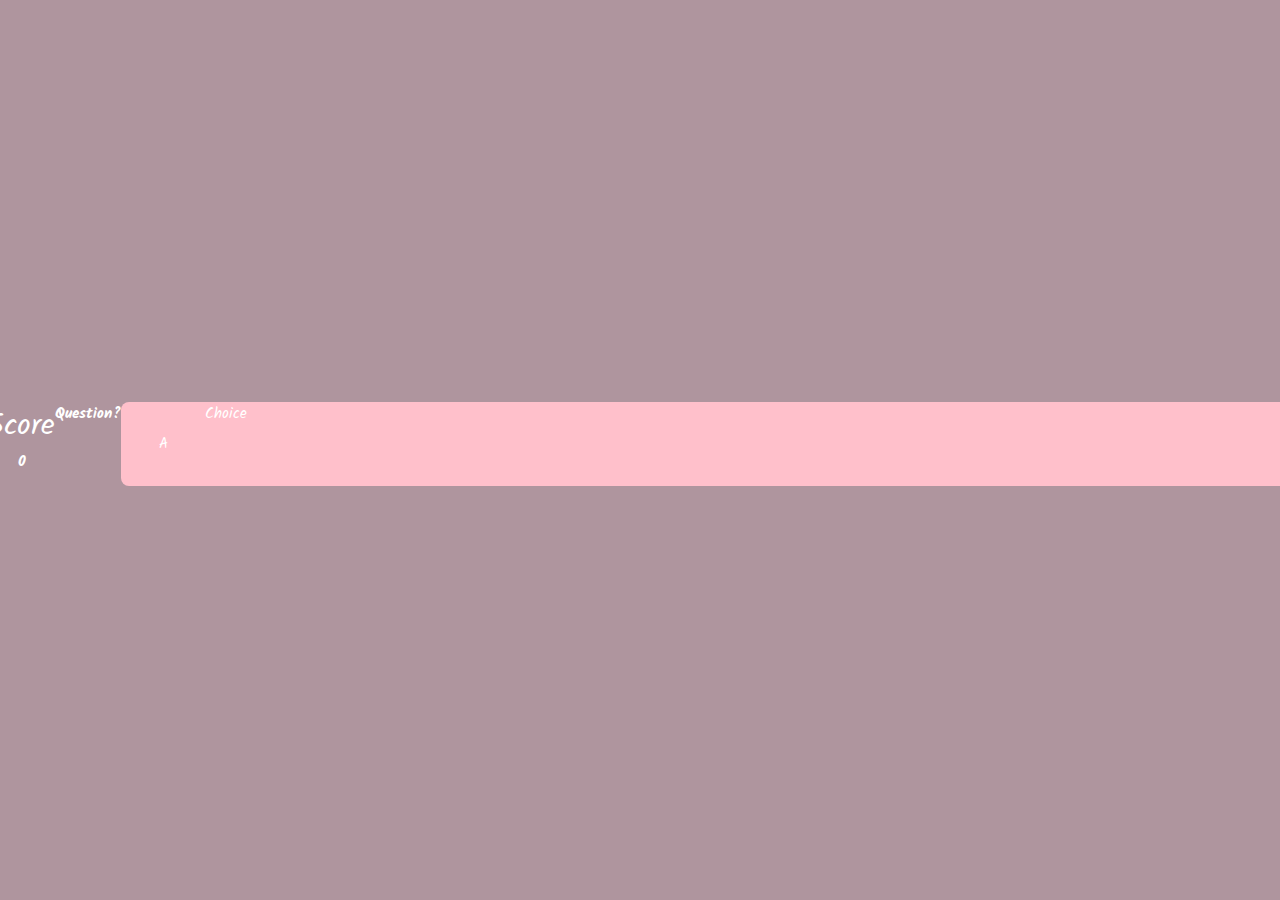
==== game.html @ c10bc422 "working on styling and getting questions to show from array" ====
<!DOCTYPE html>
<html lang="en">
<head>
    <meta charset="UTF-8">
    <meta http-equiv="X-UA-Compatible" content="IE=edge">
    <meta name="viewport" content="width=device-width, initial-scale=1.0">
    <title>Quiz</title>
    <link rel="stylesheet" href="./assets/cs/style.css">
    <link rel="stylesheet" href="./assets/cs/game.css">
</head>
<body>
    <div class="container">
        <div id="game" class="justify-center flex-column">
            <div id="hudisplay">
                <div class="hudisplay-item">
                    <p id="progressText" class="hudisplay-prefix">
                        Question
                    </p>
                    <div id="progressBar">
                        <div id="progressBarFull"></div>
                    </div>
                </div>
                <div class="hudisplay-item">
                    <p class="hudisplay-prefix">
                        Score
                    </p>
                    <h1 class="hudisplay-main-text" id="score">
                        0
                    </h1>
                </div>
            </div>
            <h1 id="question">Question?</h1>
            <div class="choice-container">
                <p class="choice-prefix">A</p>
                <p class="choicetext" data-number="1">Choice</p>
            </div>
        </div>
    </div>
    <script src="./assets/js/script.js"></script>
</body>
</html>
---- assets/cs/style.css ----
@import url('https://fonts.googleapis.com/css2?family=Kalam&display=swap');

:root{
    background-color: rgb(175, 149, 158);
}

* {
    box-sizing: border-box;
    margin: 0; 
    padding: 0; 
    font-size: 15px;
    font-family: 'Kalam', cursive;

};

header{ 
    margin-bottom: 5rem;
}

.title{
    text-align: center;
    font-size: 30px;
    color: rgb(70, 68, 68) ;
    margin-bottom: 5rem;
}

.container{
    width: 100vw;
    height: 100vh;
    display: flex;
    justify-content: center;
    align-items: center;
    max-width: 80rem;
    margin: 0 auto,

}

.flex-column{
    display: flex;
    flex-direction: center;
}

.flex-center{
    justify-content: center;
    align-items: center;
}

.justify-center{
    justify-content: center;
}

.text-center{
    text-align: center;
}

.hidden{
    display: none;
}

.btn {
    font-size: 2.4rem;
    padding: 2rem;
    width: 30rem;
    text-align: center;
    margin-bottom: 1rem;
    text-decoration: none;
    color: rgb(176, 127, 5);
    background: rgb(2,0,36);
    background: rgb(238,174,202);
    background: radial-gradient(circle, rgba(238,174,202,1) 0%, rgba(148,187,233,1) 100%);
    border-radius: 8px;
}

.btn:hover{
    cursor: pointer;
    box-shadow: 0 0.4rem 1.4rem 0 pink;
    transition: transform 150ms;
    transform: scale(1.03);
}

.btn[disabled]:hover{
    cursor: not-allowed;
    box-shadow: none;
    transform: none;
}

/* #highscore-btn{
    background: radial-gradient(circle, rgb(233, 121, 169) 0%, rgb(79, 151, 234) 100%);;
} */
---- assets/cs/game.css ----
body{
    color: white;
}

.choice-container{
    display: flex;
    margin-bottom: 0.8rem;
    width: 50%;
    border-radius: 8px;
    background: pink;
    font-size: 3rem;
    min-width: 80rem;
}

.choice-container:hover{
    cursor: pointer;
    box-shadow: 0 0.4rem 1.4rem 0 pink;
    transform: scale(1.02);
    transform: transform 100ms;
}

.choice-prefix{
    padding: 2rem 2.5rem;
    color:white;
}

.choice-text{
    padding: 2rem;
    width: 100%;
}

.correct{
    background: linear-gradient(32deg, rgb(197, 14, 127) 0%, rgb(152, 41, 232) 100%);
}

.incorrect{
    background: linear-gradient(32deg, rgb(158, 18, 18) 0%, rgb(142, 128, 48) 100%);
}

#hudisplay{
    display: flex;
    justify-content: space-between;
}

.hudisplay-prefix{
    text-align: center;
    font-size: 2rem;
}

.hudisplay-main-text{
    text-align: center;
}



@media screen and  (max-width: 768px){
    .choice-container{
        min-width: 25rem;
    }
}
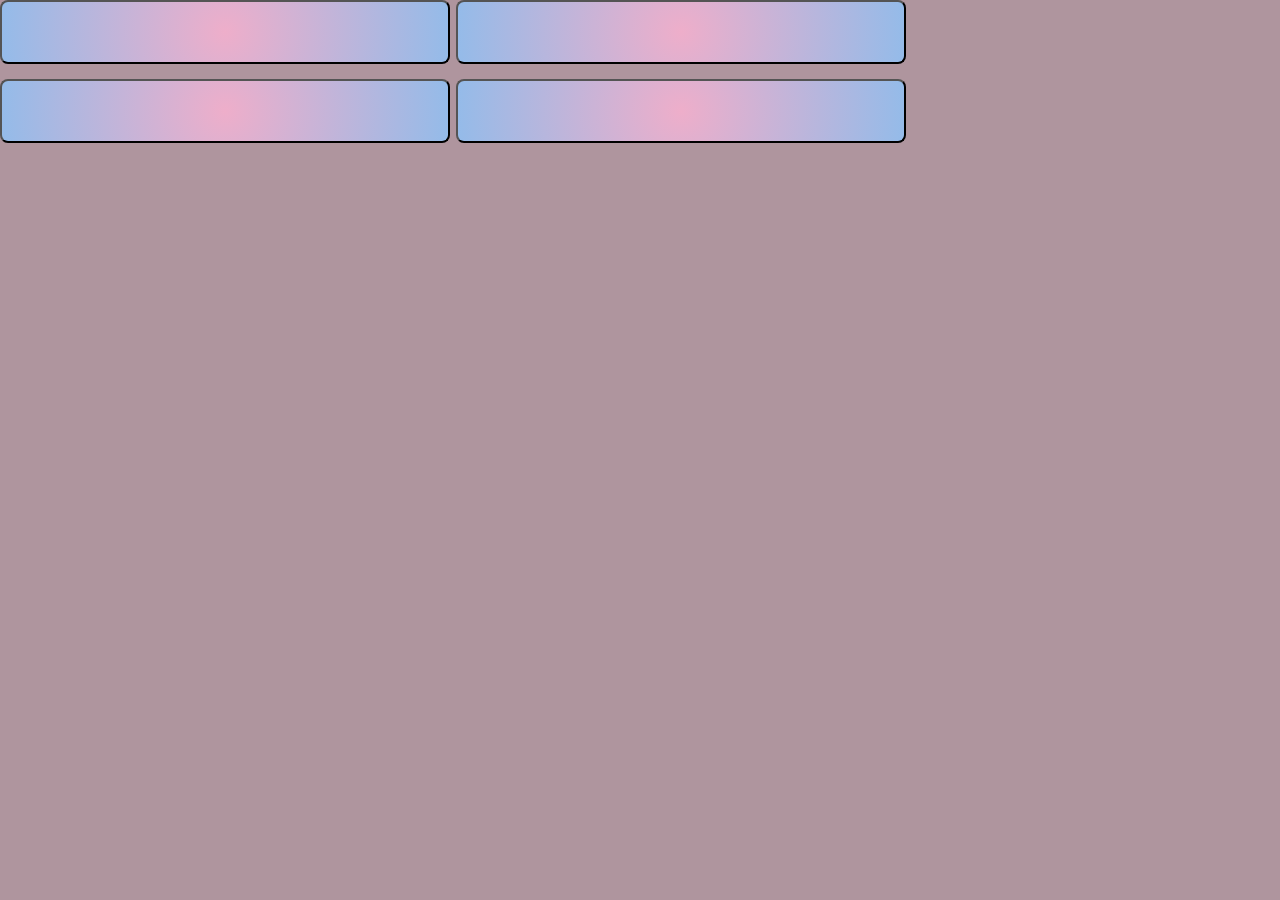
==== commit 5dc455e9: "working on rendering quiz question options" ====
--- a/game.html
+++ b/game.html
@@ -9,33 +9,23 @@
     <link rel="stylesheet" href="./assets/cs/game.css">
 </head>
 <body>
-    <div class="container">
-        <div id="game" class="justify-center flex-column">
-            <div id="hudisplay">
-                <div class="hudisplay-item">
-                    <p id="progressText" class="hudisplay-prefix">
-                        Question
-                    </p>
-                    <div id="progressBar">
-                        <div id="progressBarFull"></div>
-                    </div>
-                </div>
-                <div class="hudisplay-item">
-                    <p class="hudisplay-prefix">
-                        Score
-                    </p>
-                    <h1 class="hudisplay-main-text" id="score">
-                        0
-                    </h1>
-                </div>
-            </div>
-            <h1 id="question">Question?</h1>
-            <div class="choice-container">
-                <p class="choice-prefix">A</p>
-                <p class="choicetext" data-number="1">Choice</p>
-            </div>
+
+    <header class="header">
+        <h1 class="time" style="text-align:center;"></h1>
+        <div id="main"></div>
+        <!-- <div id="timer" class="timer hide">Time Left: <span id="timeLeft" class="timeLeft"></span></div> -->
+        <!-- <h1 class="title">JavaScript Fundamentals Quiz!</h1> -->
+    </header>
+    <section id="questionArea" class="hide">
+        <h2 id="questionText"></h2>
+        <div id="answer-buttons" class="btn-grid hide">
+            <button class="btn" id="btn1"></button>
+            <button class="btn" id="btn2"></button>
+            <button class="btn" id="btn3"></button>
+            <button class="btn" id="btn4"></button>
         </div>
-    </div>
-    <script src="./assets/js/script.js"></script>
+    </section>
+
+    <script src="./assets/js/game.js"></script>
 </body>
-</html>+</html> --- a/assets/cs/style.css
+++ b/assets/cs/style.css
@@ -20,6 +20,13 @@
 .title{
     text-align: center;
     font-size: 30px;
+    color: rgb(70, 68, 68) ;
+    margin-bottom: 5rem;
+}
+
+.startMessage{
+    text-align: center;
+    font-size: 15px;
     color: rgb(70, 68, 68) ;
     margin-bottom: 5rem;
 }
@@ -58,6 +65,8 @@
 }
 
 .btn {
+    justify-content: center;
+    align-items: center;
     font-size: 2.4rem;
     padding: 2rem;
     width: 30rem;
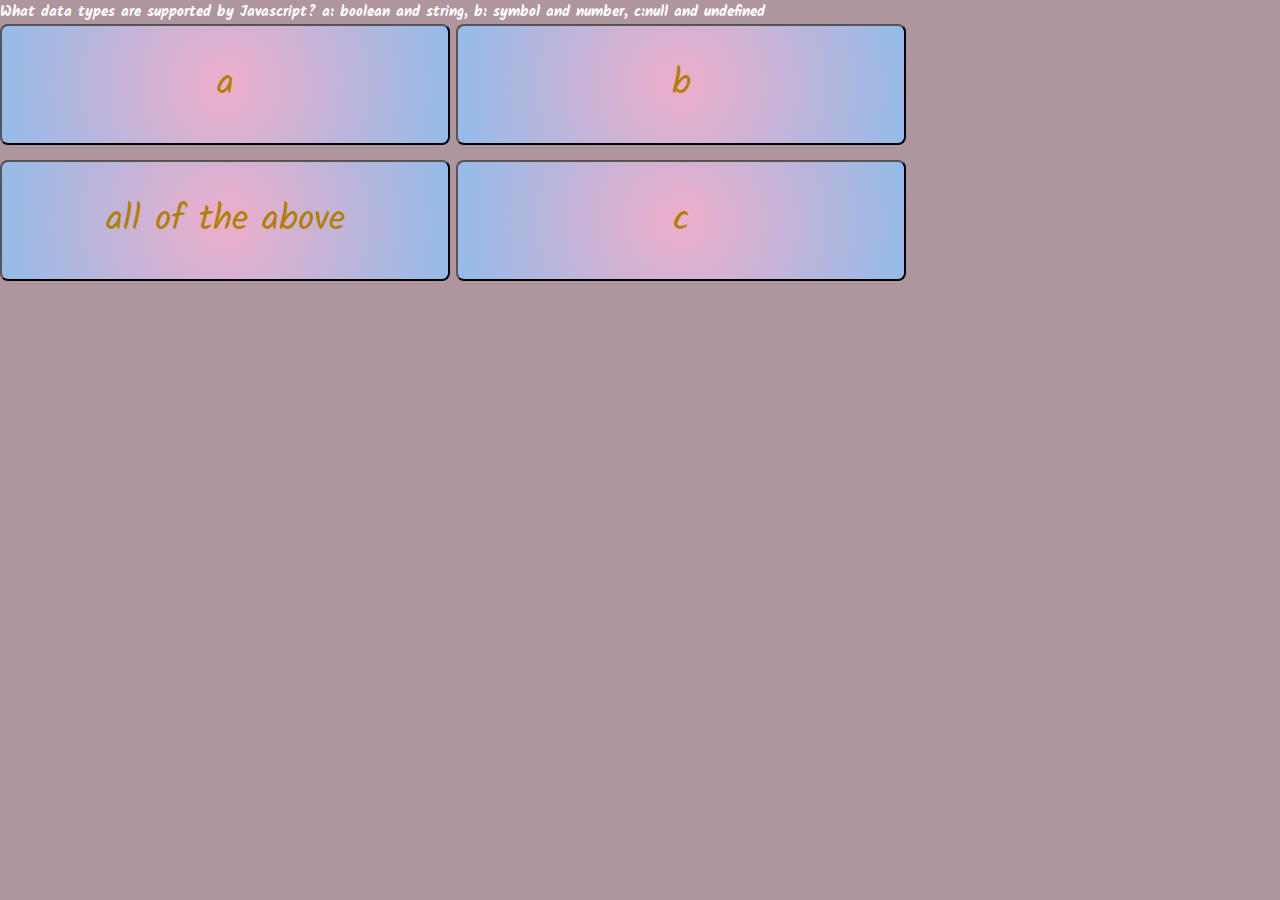
==== commit 773fe435: "working on highscores" ====
--- a/game.html
+++ b/game.html
@@ -26,6 +26,22 @@
         </div>
     </section>
 
+            <!-- High Scores section 
+
+            <div id="final-score" class="hide"></div>
+             css this -->
+<!--     
+            <div id="high-scores" class="hide">
+                 css this -->
+                <!-- <form>
+                    <label for="initials">Please enter your initials:</label>
+                    <input type="text" id="initials" name="initials"><br><br>
+                </form>
+    
+                <button id="submit-button" onclick="addNewScore()">Submit</button>
+                <ol id="score-list"></ol>
+            </div> --> 
+
     <script src="./assets/js/game.js"></script>
 </body>
 </html> 